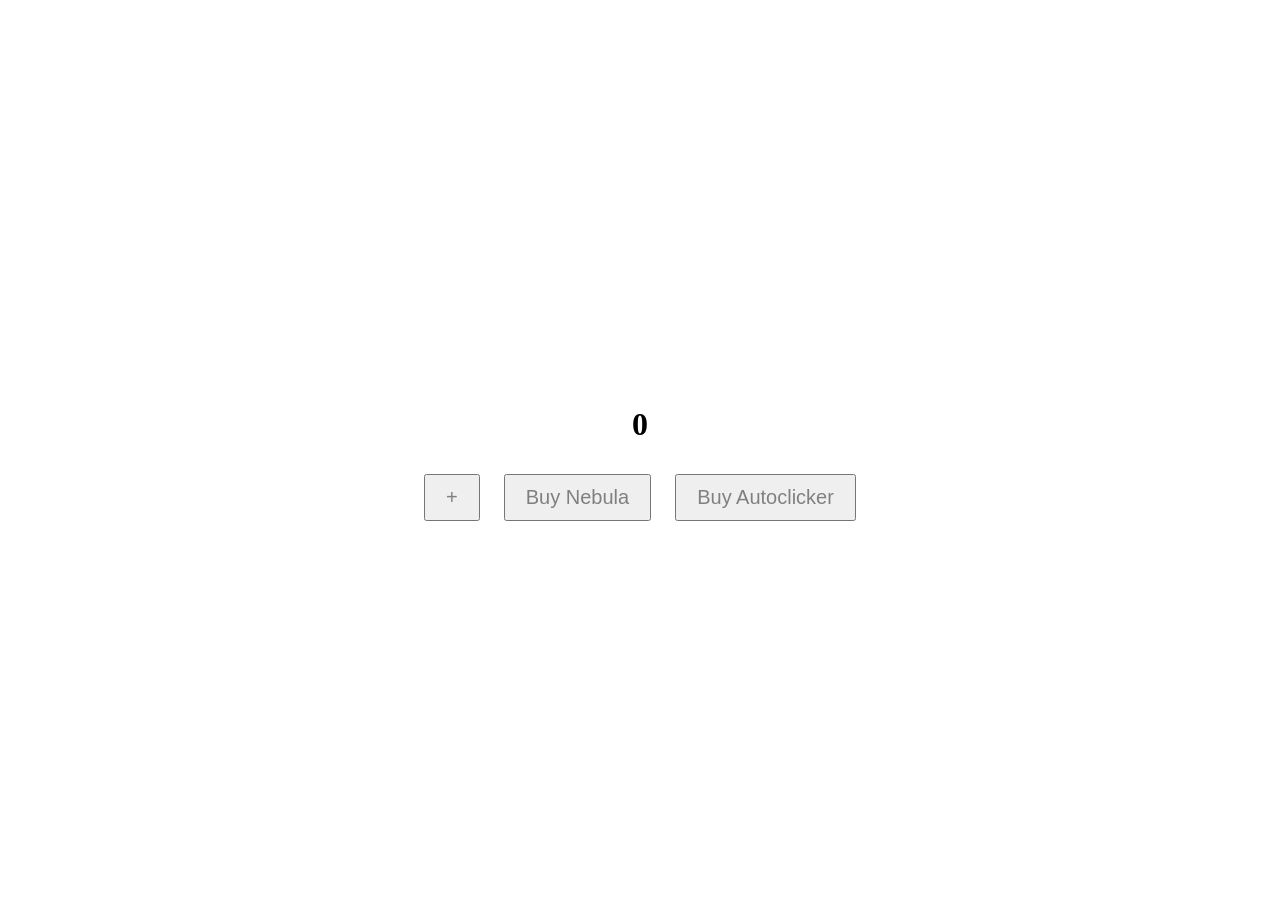
==== index.html @ 7c1bac38 "Added an autoclicker, attempted to fix the clicks yet again, cleaned up some code." ====
<!DOCTYPE html>
<!--Test Change-->
<html>
  <head>
  <meta charset="UTF-8">
  <title>Cookie Clicker</title>
  <link rel="stylesheet" href="style.css">
</head>

<body>
  <div class="container">
    <h1 id="cookies">0</h1>
    <button id="increase">+</button>
    <button id="multiplier">Buy Nebula</button>
    <button id="auto">Buy Autoclicker</button>
  </div>
  <script src="script.js"></script>
</body>
</html>
---- style.css ----
body {
    font-family: Times, sans-serif;
    color:black;
    display: flex;
    justify-content: center;
    align-items: center;
    height: 100vh;
}

.container {
    font-family: Times;
    text-align: center;
}

button {
    font-size: 20px;
    color:gray;
    margin: 10px;
    padding: 10px 20px;
    cursor: pointer;
}
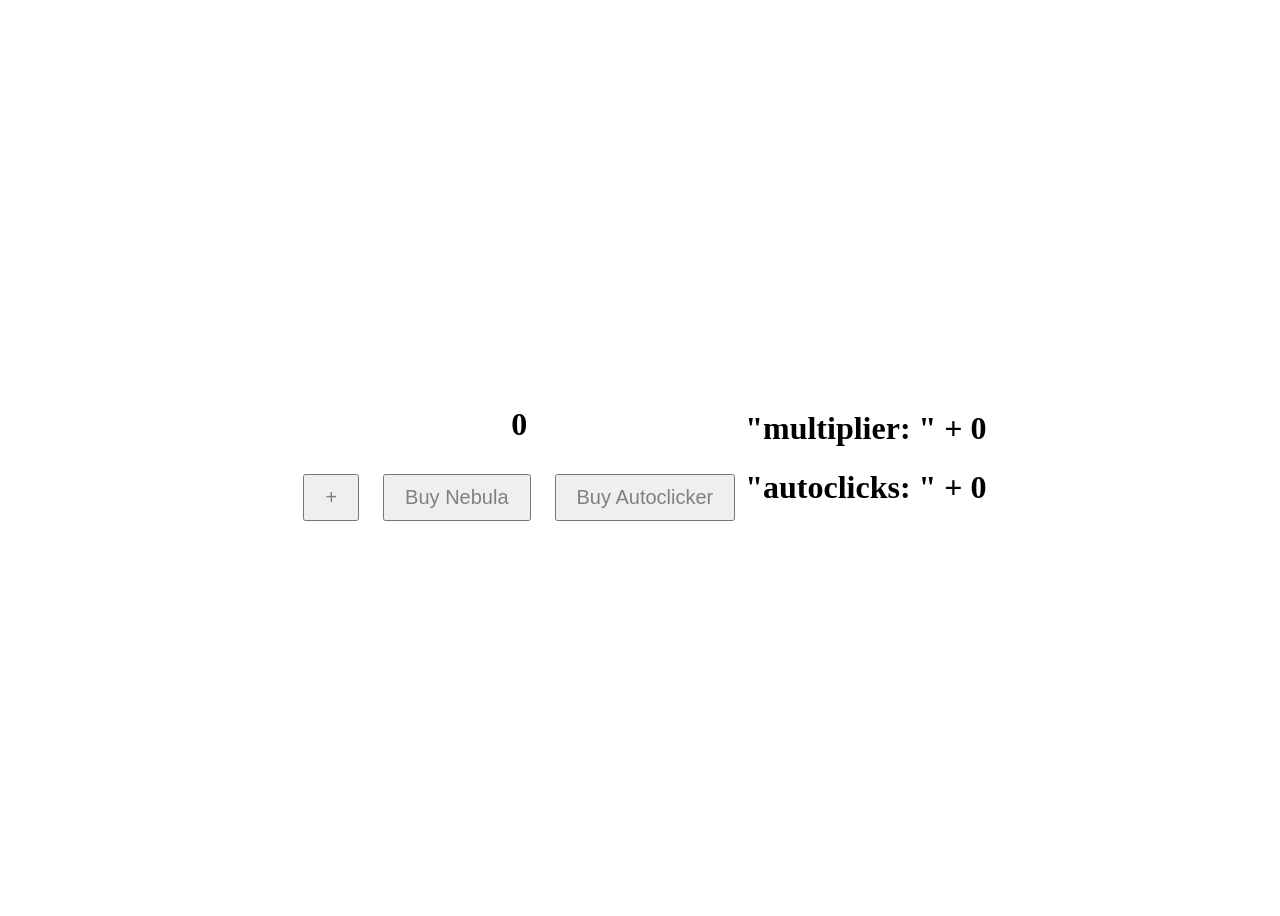
==== commit da36396c: "Created a new div that will hold your stat count and created new constants that update their display" ====
--- a/index.html
+++ b/index.html
@@ -14,6 +14,10 @@
     <button id="multiplier">Buy Nebula</button>
     <button id="auto">Buy Autoclicker</button>
   </div>
+  <div>
+    <h1 id="M">"multiplier: " + 0</h1>
+    <h1 id="A">"autoclicks: " + 0</h1>
+  </div>
   <script src="script.js"></script>
 </body>
 </html>
--- a/style.css
+++ b/style.css
@@ -1,4 +1,8 @@
 body {
+    background-image: url("https://as1.ftcdn.net/v2/jpg/05/72/78/82/1000_F_572788249_Lpiz0SMKEh1XU4y3Lj7NXjZW89yXw4ZC.jpg");
+    background-size: cover;
+    background-repeat: no-repeat;
+    background-position: center;
     font-family: Times, sans-serif;
     color:black;
     display: flex;
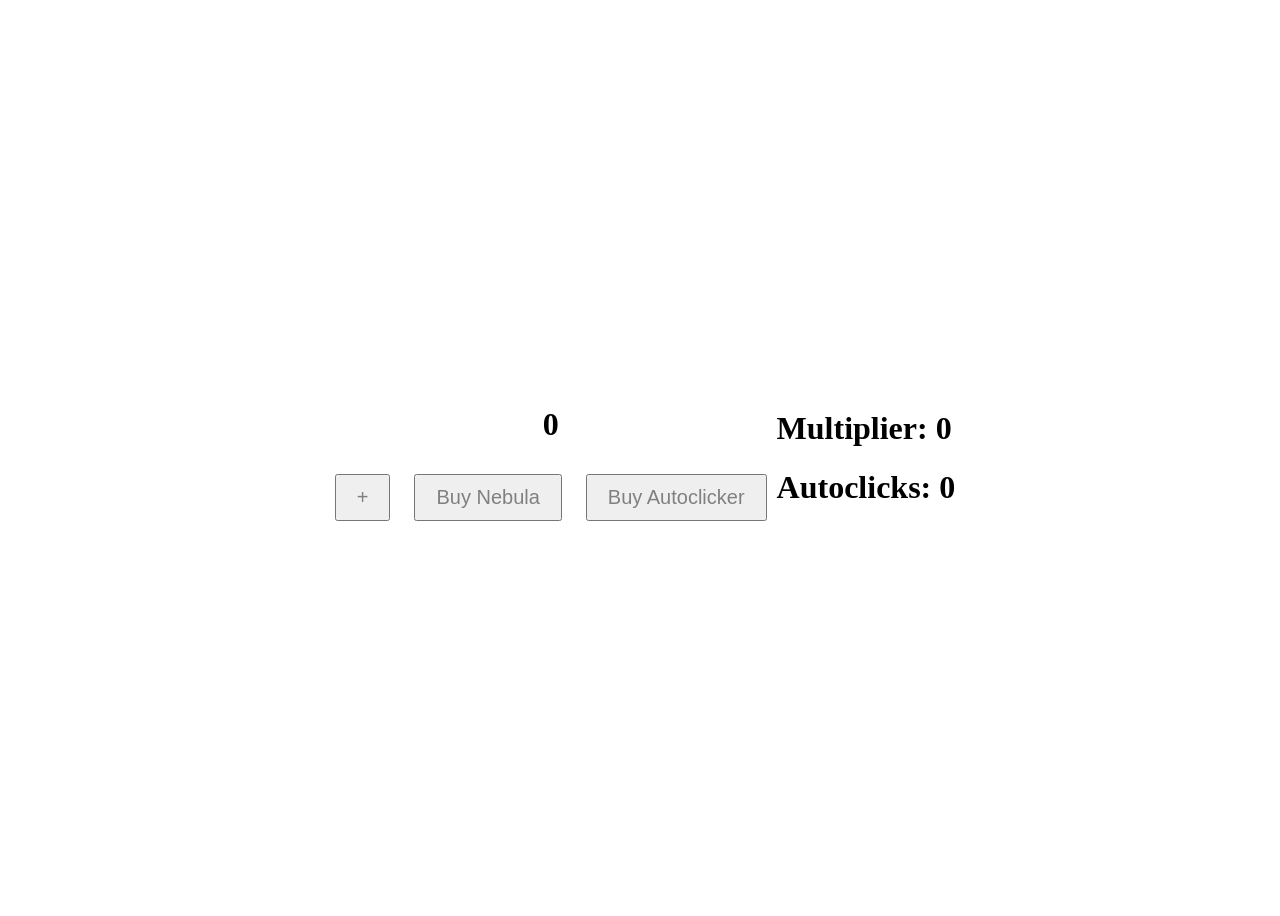
==== commit ed3c1570: "Decreased autoclick rates and added local storage for the autoclick/multi stats and also fixed my in" ====
--- a/index.html
+++ b/index.html
@@ -15,8 +15,8 @@
     <button id="auto">Buy Autoclicker</button>
   </div>
   <div>
-    <h1 id="M">"multiplier: " + 0</h1>
-    <h1 id="A">"autoclicks: " + 0</h1>
+    <h1 id="M">Multiplier: 0</h1>
+    <h1 id="A">Autoclicks: 0</h1>
   </div>
   <script src="script.js"></script>
 </body>
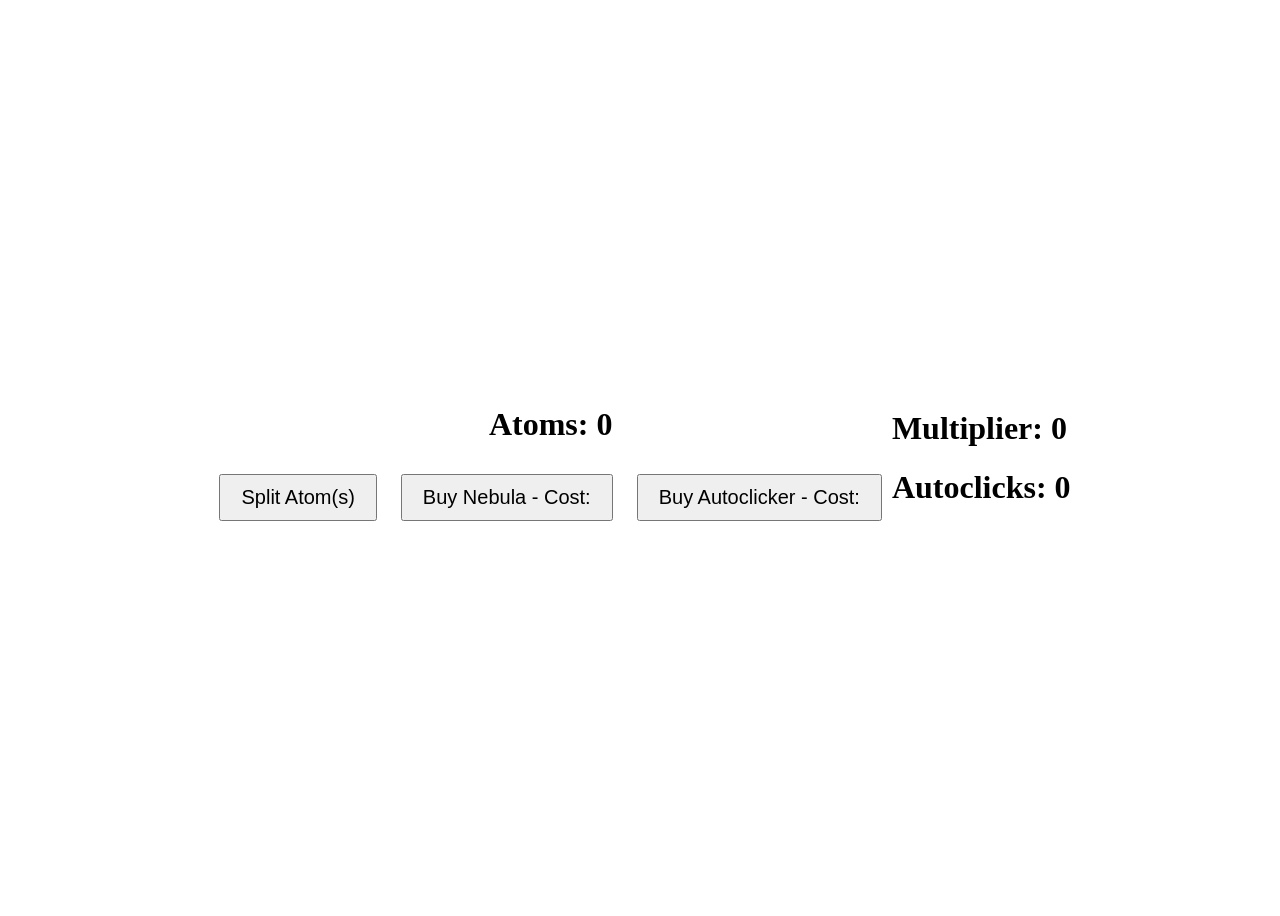
==== commit 568cf0e3: "Updated UI text to incorporate the cost of the upgradee as well as changed some names to actually fi" ====
--- a/index.html
+++ b/index.html
@@ -9,10 +9,10 @@
 
 <body>
   <div class="container">
-    <h1 id="cookies">0</h1>
-    <button id="increase">+</button>
-    <button id="multiplier">Buy Nebula</button>
-    <button id="auto">Buy Autoclicker</button>
+    <h1 id="cookies">Atoms: 0</h1>
+    <button id="increase">Split Atom(s)</button>
+    <button id="multiplier">Buy Nebula - Cost: </button>
+    <button id="auto">Buy Autoclicker - Cost: </button>
   </div>
   <div>
     <h1 id="M">Multiplier: 0</h1>
--- a/style.css
+++ b/style.css
@@ -1,5 +1,5 @@
 body {
-    background-image: url("https://as1.ftcdn.net/v2/jpg/05/72/78/82/1000_F_572788249_Lpiz0SMKEh1XU4y3Lj7NXjZW89yXw4ZC.jpg");
+    background-image: url("https://cdn.wallpapersafari.com/80/86/jyZDkf.jpg");
     background-size: cover;
     background-repeat: no-repeat;
     background-position: center;
@@ -18,7 +18,7 @@
 
 button {
     font-size: 20px;
-    color:gray;
+    color:black;
     margin: 10px;
     padding: 10px 20px;
     cursor: pointer;
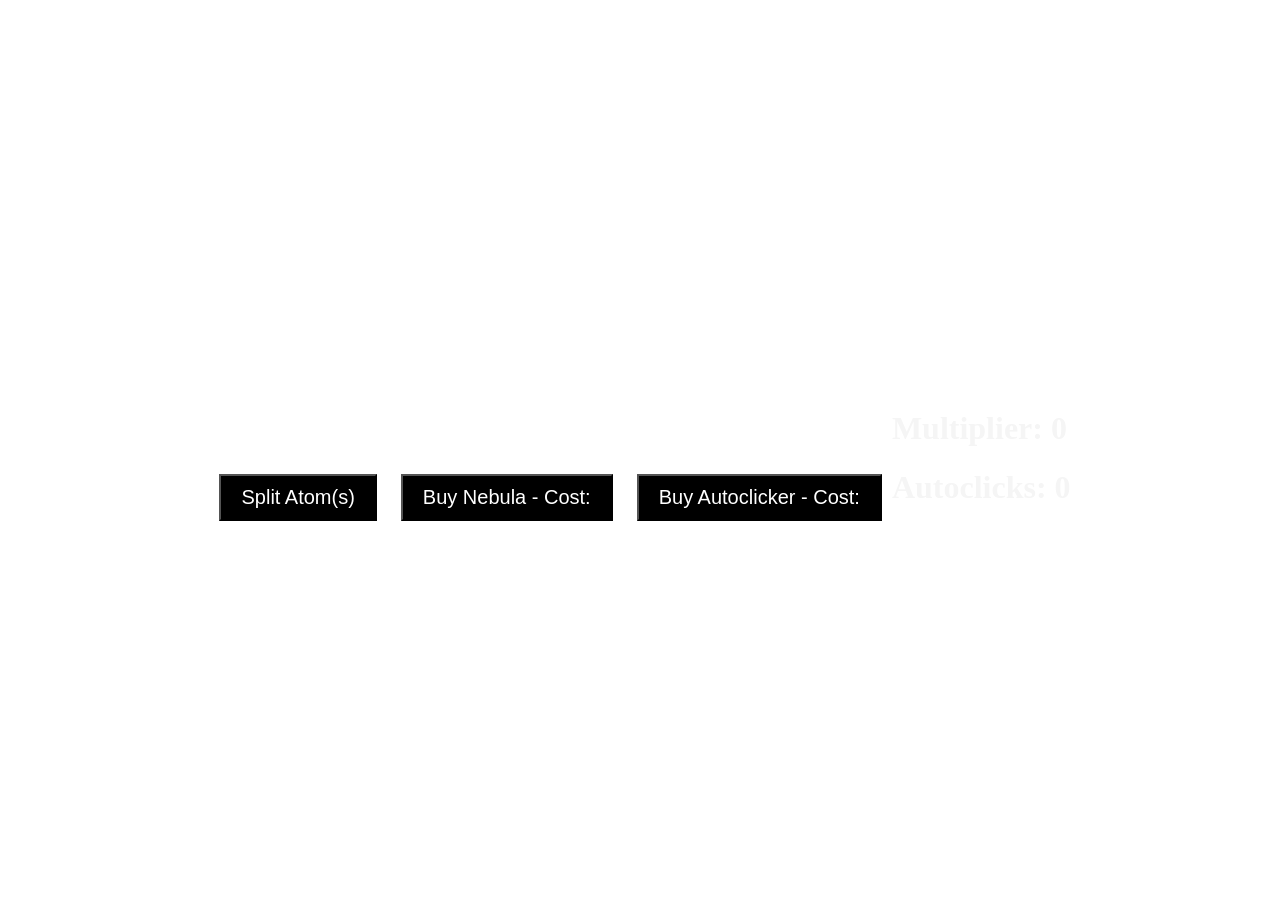
==== commit 60cbf244: "Added all the display updates at the bottom of the code so that it displays correctly each site relo" ====
--- a/index.html
+++ b/index.html
@@ -14,7 +14,7 @@
     <button id="multiplier">Buy Nebula - Cost: </button>
     <button id="auto">Buy Autoclicker - Cost: </button>
   </div>
-  <div>
+  <div class="statistics">
     <h1 id="M">Multiplier: 0</h1>
     <h1 id="A">Autoclicks: 0</h1>
   </div>
--- a/style.css
+++ b/style.css
@@ -18,8 +18,16 @@
 
 button {
     font-size: 20px;
-    color:black;
+    color:white;
+    background-color: black;
     margin: 10px;
     padding: 10px 20px;
     cursor: pointer;
+}
+
+.statistics {
+    font-family: Times;
+    color:whitesmoke;
+    top: 0;
+    right: 0;
 }
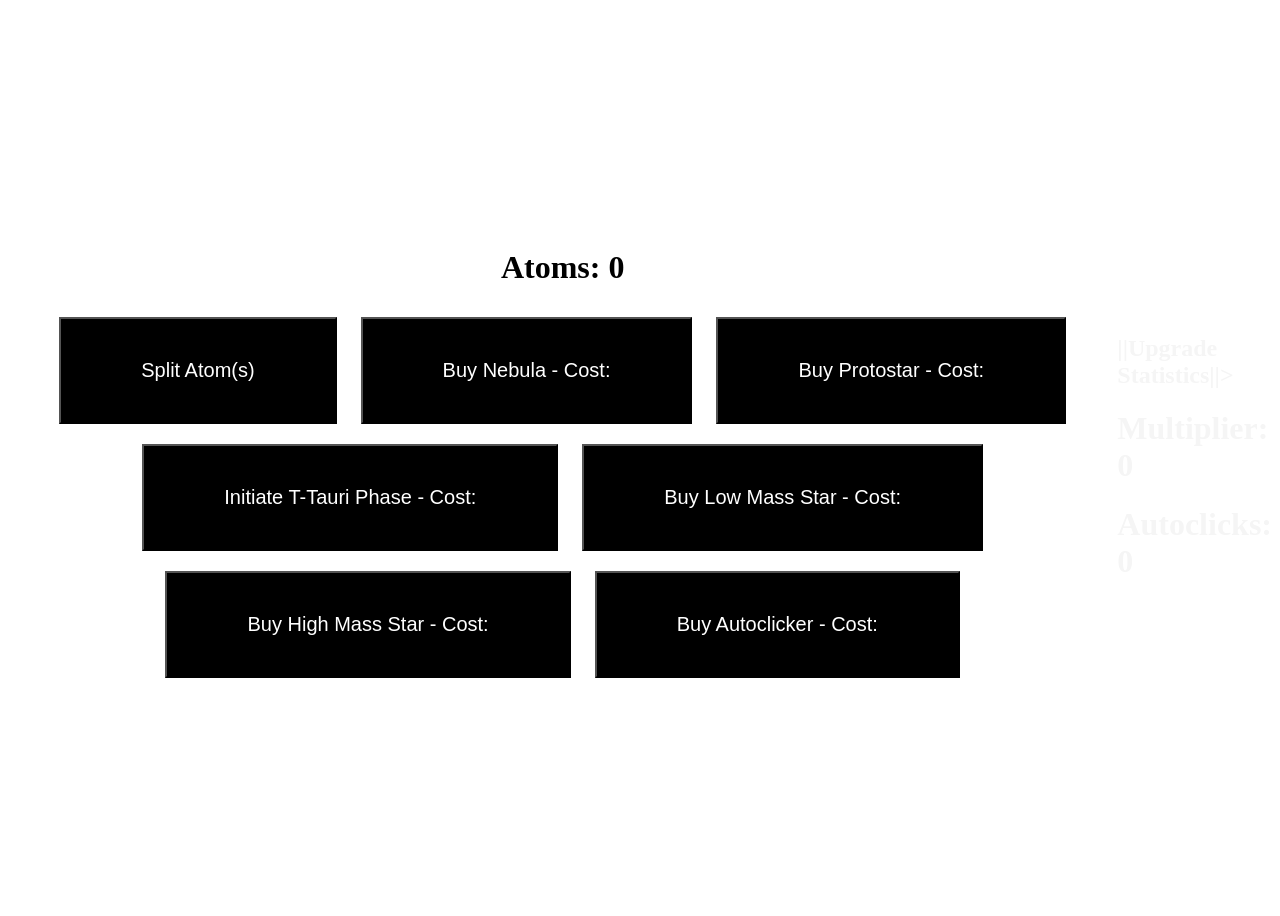
==== commit 08b53d21: "Added in some more upgrade options and condensed all the text display updates into a single function" ====
--- a/index.html
+++ b/index.html
@@ -12,9 +12,14 @@
     <h1 id="cookies">Atoms: 0</h1>
     <button id="increase">Split Atom(s)</button>
     <button id="multiplier">Buy Nebula - Cost: </button>
+    <button id="proto">Buy Protostar - Cost: </button>
+    <button id="tauri">Initiate T-Tauri Phase - Cost: </button>
+    <button id="LM">Buy Low Mass Star - Cost: </button>
+    <button id="HM">Buy High Mass Star - Cost: </button>
     <button id="auto">Buy Autoclicker - Cost: </button>
   </div>
   <div class="statistics">
+    <h2>||Upgrade Statistics||></h2>
     <h1 id="M">Multiplier: 0</h1>
     <h1 id="A">Autoclicks: 0</h1>
   </div>
--- a/style.css
+++ b/style.css
@@ -21,13 +21,14 @@
     color:white;
     background-color: black;
     margin: 10px;
-    padding: 10px 20px;
+    padding: 40px 80px;
     cursor: pointer;
 }
 
 .statistics {
     font-family: Times;
     color:whitesmoke;
-    top: 0;
+    text-align: end right;
+    text-align: top;
     right: 0;
 }
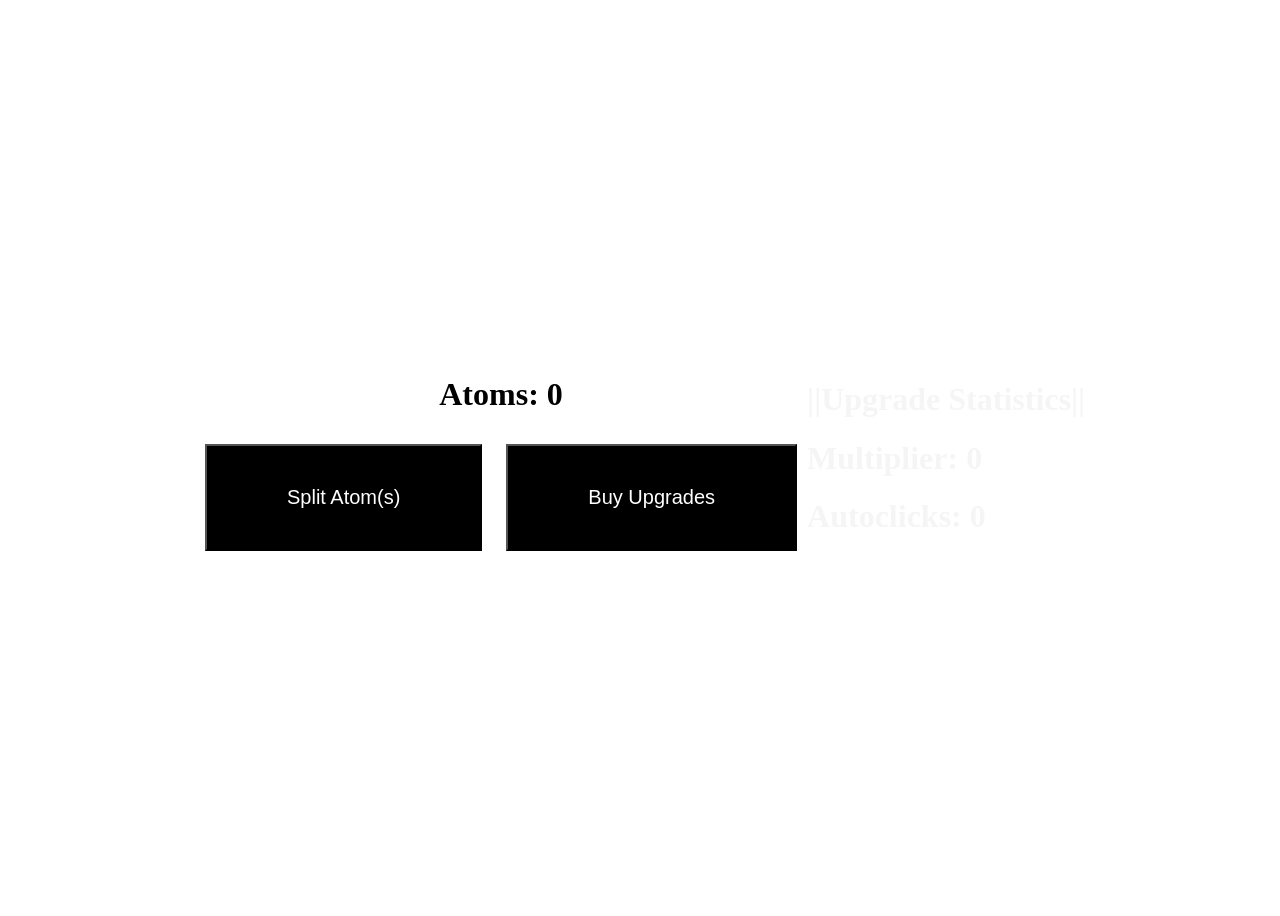
==== commit 5facc146: "Created a separate page for upgrades as the front page became cluttered on my previous commit, remov" ====
--- a/index.html
+++ b/index.html
@@ -1,5 +1,4 @@
 <!DOCTYPE html>
-<!--Test Change-->
 <html>
   <head>
   <meta charset="UTF-8">
@@ -11,15 +10,10 @@
   <div class="container">
     <h1 id="cookies">Atoms: 0</h1>
     <button id="increase">Split Atom(s)</button>
-    <button id="multiplier">Buy Nebula - Cost: </button>
-    <button id="proto">Buy Protostar - Cost: </button>
-    <button id="tauri">Initiate T-Tauri Phase - Cost: </button>
-    <button id="LM">Buy Low Mass Star - Cost: </button>
-    <button id="HM">Buy High Mass Star - Cost: </button>
-    <button id="auto">Buy Autoclicker - Cost: </button>
+    <button onclick="window.location.href='upgrades.html'" id="upgrades">Buy Upgrades</button>
   </div>
   <div class="statistics">
-    <h2>||Upgrade Statistics||></h2>
+    <h1>||Upgrade Statistics||</h1>
     <h1 id="M">Multiplier: 0</h1>
     <h1 id="A">Autoclicks: 0</h1>
   </div>
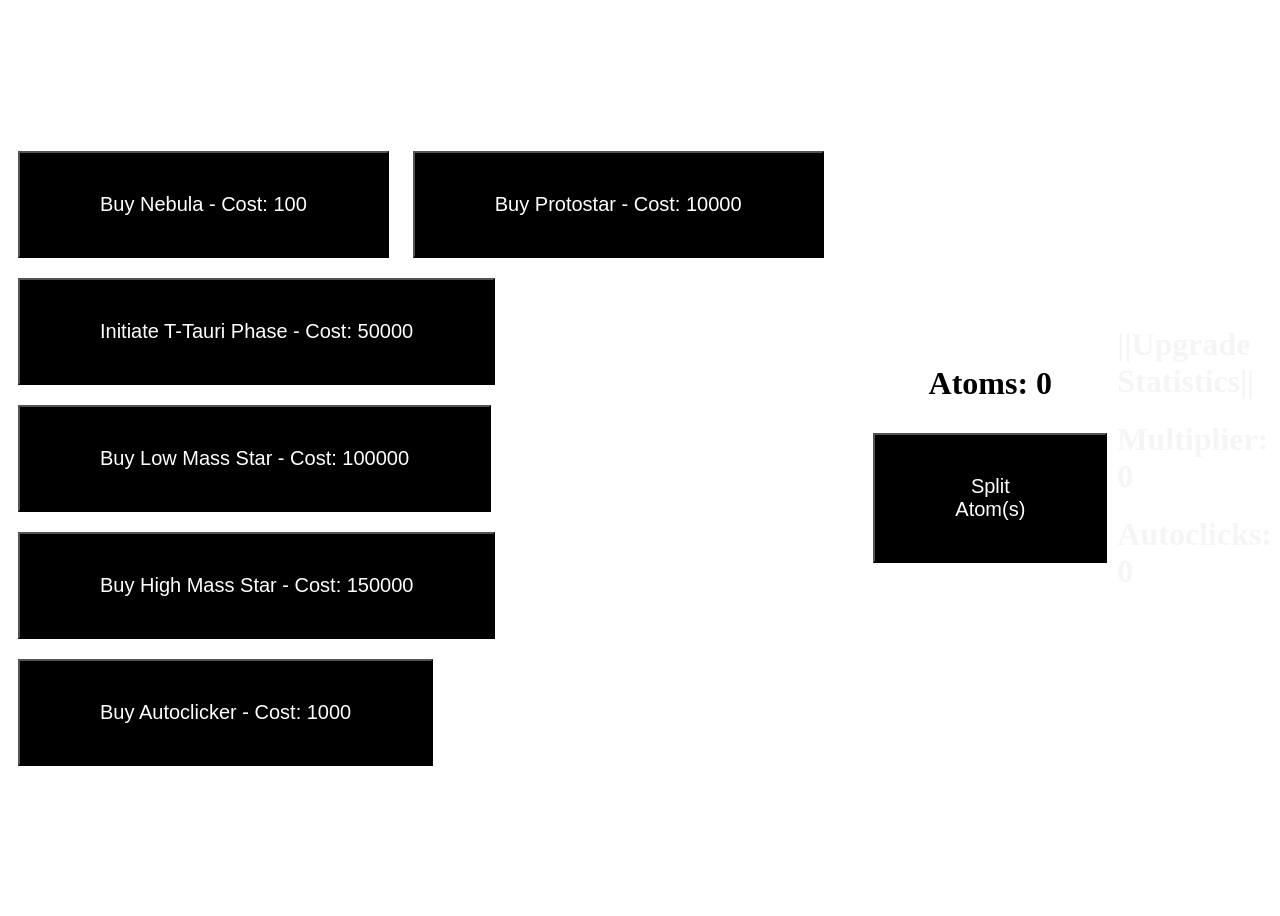
==== commit 26a3fa2f: "Removed the separate page mechanic cause I couldn't figure out how to make it functional, and tweake" ====
--- a/index.html
+++ b/index.html
@@ -8,9 +8,16 @@
 
 <body>
   <div class="container">
+    <button id="multiplier">Buy Nebula - Cost: </button>
+    <button id="proto">Buy Protostar - Cost: </button>
+    <button id="tauri">Initiate T-Tauri Phase - Cost: </button>
+    <button id="LM">Buy Low Mass Star - Cost: </button>
+    <button id="HM">Buy High Mass Star - Cost: </button>
+    <button id="auto">Buy Autoclicker - Cost: </button>
+  </div>
+  <div class = "clicker">
     <h1 id="cookies">Atoms: 0</h1>
     <button id="increase">Split Atom(s)</button>
-    <button onclick="window.location.href='upgrades.html'" id="upgrades">Buy Upgrades</button>
   </div>
   <div class="statistics">
     <h1>||Upgrade Statistics||</h1>
--- a/style.css
+++ b/style.css
@@ -12,6 +12,11 @@
 }
 
 .container {
+    font-family: Times;
+    text-align: left;
+}
+
+.clicker {
     font-family: Times;
     text-align: center;
 }
